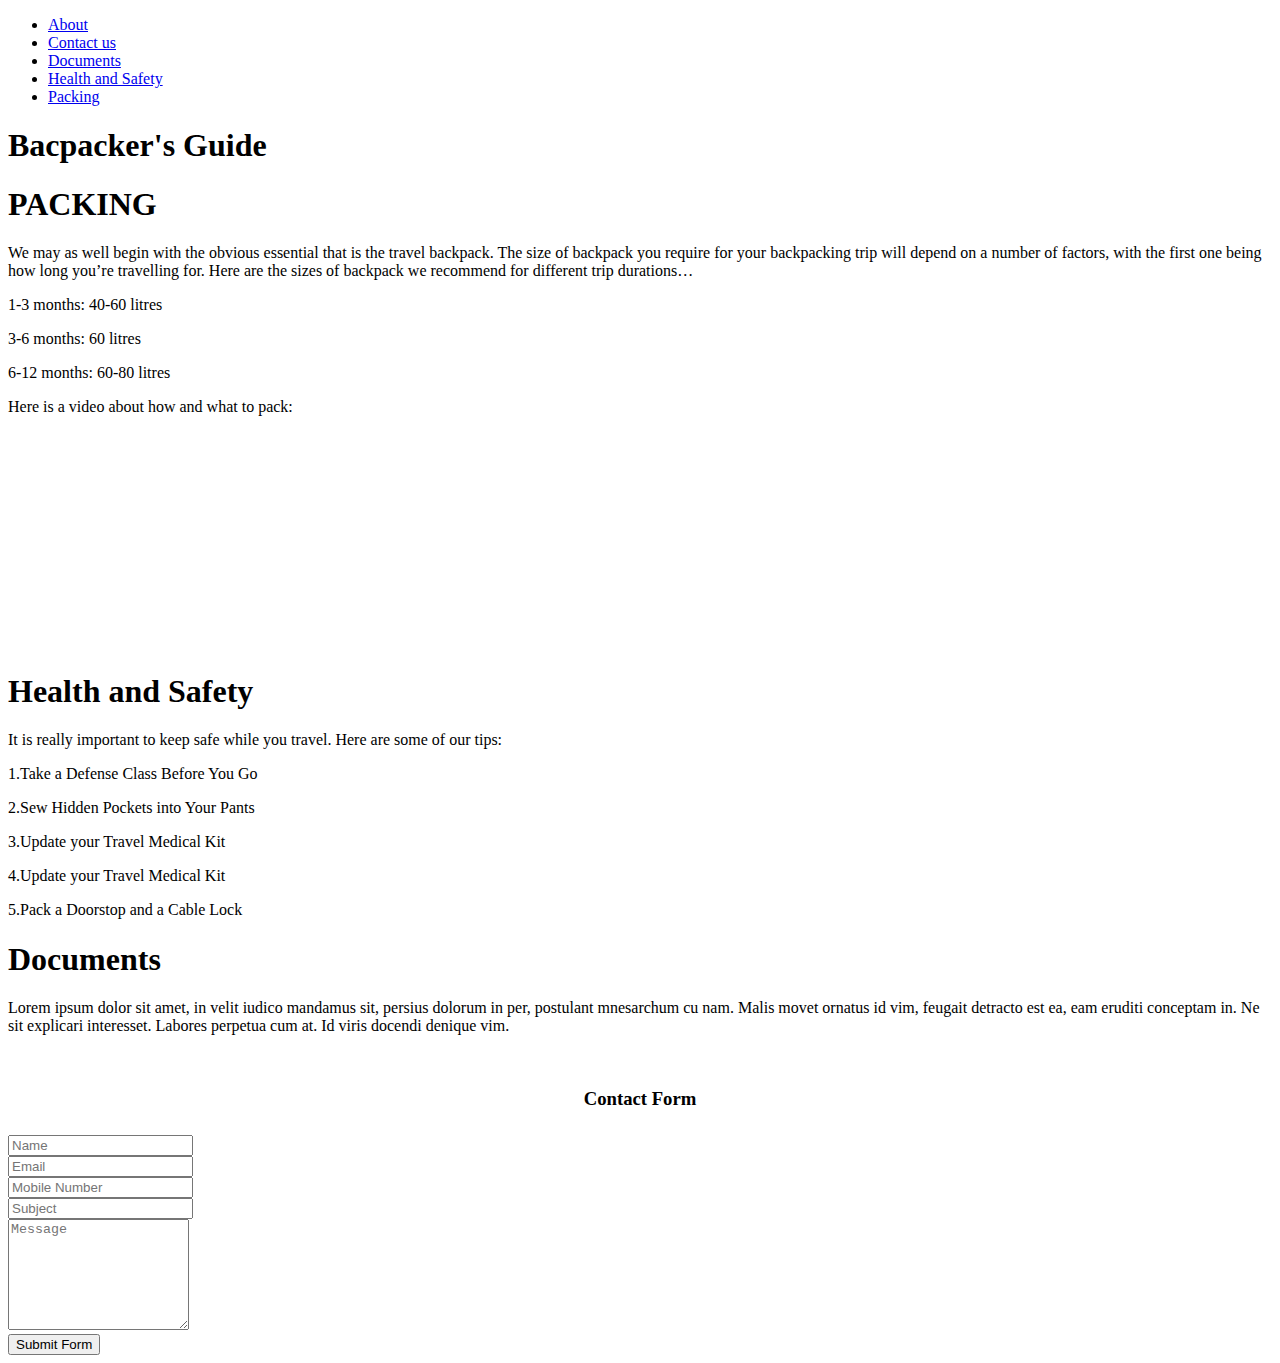
==== index.html @ 0b921e18 "Add files via upload" ====
<!DOCTYPE html>
<html>
<head>

  <link rel="stylesheet" type="text/css" href="css/index.css">
  <link href='css/bootstrap.min.css' rel='stylesheet'>
</head>


<body>

  <ul>
    <li><a href="about.html">About</a></li>
    <li><a href="#slide4">Contact us</a></li>
    <li><a href="#slide3">Documents</a></li>
    <li><a href="#slide2">Health and Safety</a></li>
    <li><a href="#slide1">Packing</a></li>

  </ul>

  <div id="title" class="slide header">
    <h1>Bacpacker's Guide</h1>
  </div>

<div id="slide1" class="slide">
  <div class="title">
    <h1>PACKING</h1>
    <p>We may as well begin with the obvious essential that is the travel backpack. The size of backpack you require for your backpacking trip will depend on a number of factors, with the first one being how long you’re travelling for. Here are the sizes of backpack we recommend for different trip durations…</p>
<p>1-3 months: 40-60 litres</p>
<p>3-6 months: 60 litres</p>
<p>6-12 months: 60-80 litres</6>

<p>Here is a video about how and what to pack:</p>
<iframe width="360" height="215" src="https://www.youtube.com/embed/2lQ9lnd8SME?rel=0&amp;showinfo=0" frameborder="0" allow="autoplay; encrypted-media" allowfullscreen></iframe>
  </div>
</div>

<div id="slide2" class="slide">
  <div class="title">
    <h1>Health and Safety</h1>
    <p>It is really important to keep safe while you travel. Here are some of our tips:</p>
    <p>1.Take a Defense Class Before You Go</p>
    <p>2.Sew Hidden Pockets into Your Pants</p>
    <p>3.Update your Travel Medical Kit</p>
    <p>4.Update your Travel Medical Kit</p>
    <p>5.Pack a Doorstop and a Cable Lock</p>
  </div>
</div>

<div id="slide3" class="slide">
  <div class="title">
    <h1>Documents</h1>
    <p>Lorem ipsum dolor sit amet, in velit iudico mandamus sit, persius dolorum in per, postulant mnesarchum cu nam. Malis movet ornatus id vim, feugait detracto est ea, eam eruditi conceptam in. Ne sit explicari interesset. Labores perpetua cum at. Id viris docendi denique vim.</p>
  </div>
</div>

<div id="slide4" class="slide header">
    <div class="form-area">
        <form role="form">
        <br style="clear:both">
                    <h3 style="margin-bottom: 25px; text-align: center;">Contact Form</h3>
    				<div class="form-group">
						<input type="text" class="form-control" id="name" name="name" placeholder="Name" required="">
					</div>
					<div class="form-group">
						<input type="text" class="form-control" id="email" name="email" placeholder="Email" required="">
					</div>
					<div class="form-group">
						<input type="text" class="form-control" id="mobile" name="mobile" placeholder="Mobile Number" required="">
					</div>
					<div class="form-group">
						<input type="text" class="form-control" id="subject" name="subject" placeholder="Subject" required="">
					</div>
                    <div class="form-group">
                    <textarea class="form-control" type="textarea" id="message" placeholder="Message" maxlength="140" rows="7"></textarea>
                    </div>

        <button type="button" id="submit" name="submit" class="btn btn-primary pull-right">Submit Form</button>
        </form>
    </div>

</div>
</body>
</html>
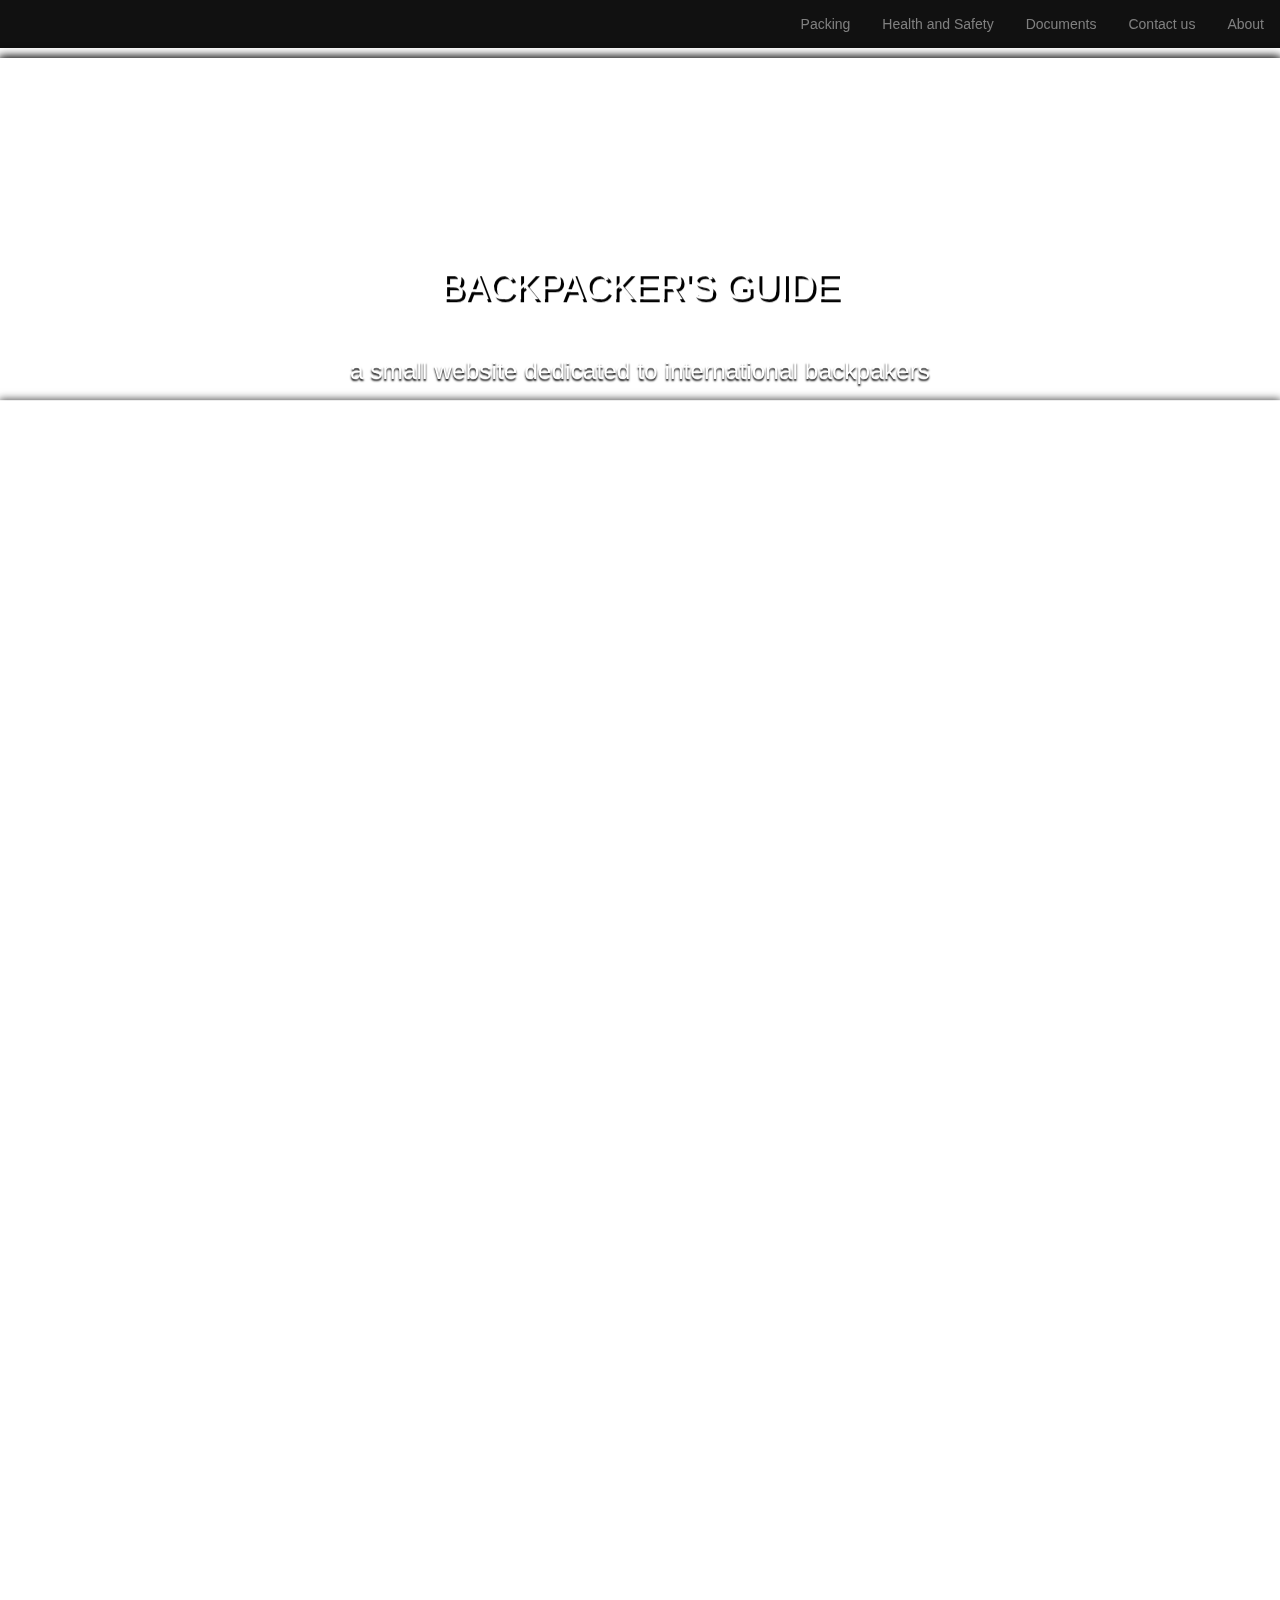
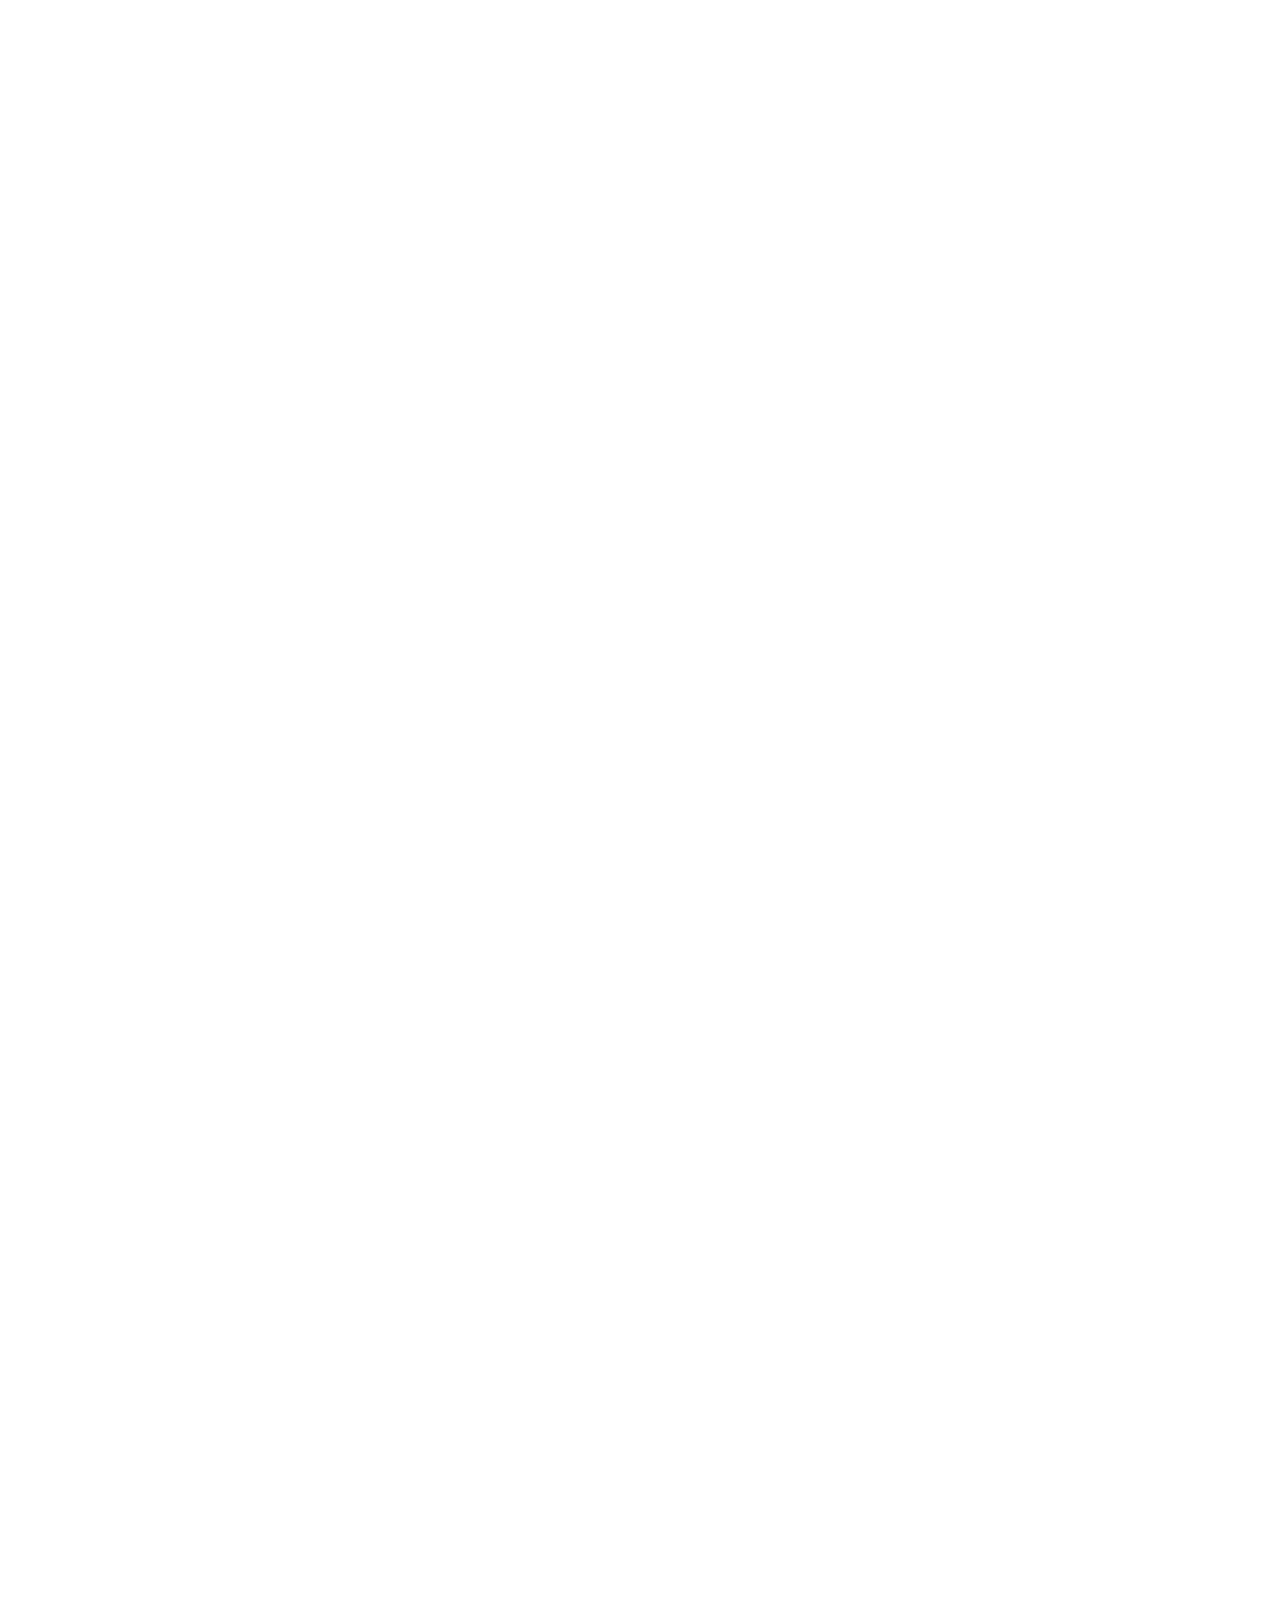
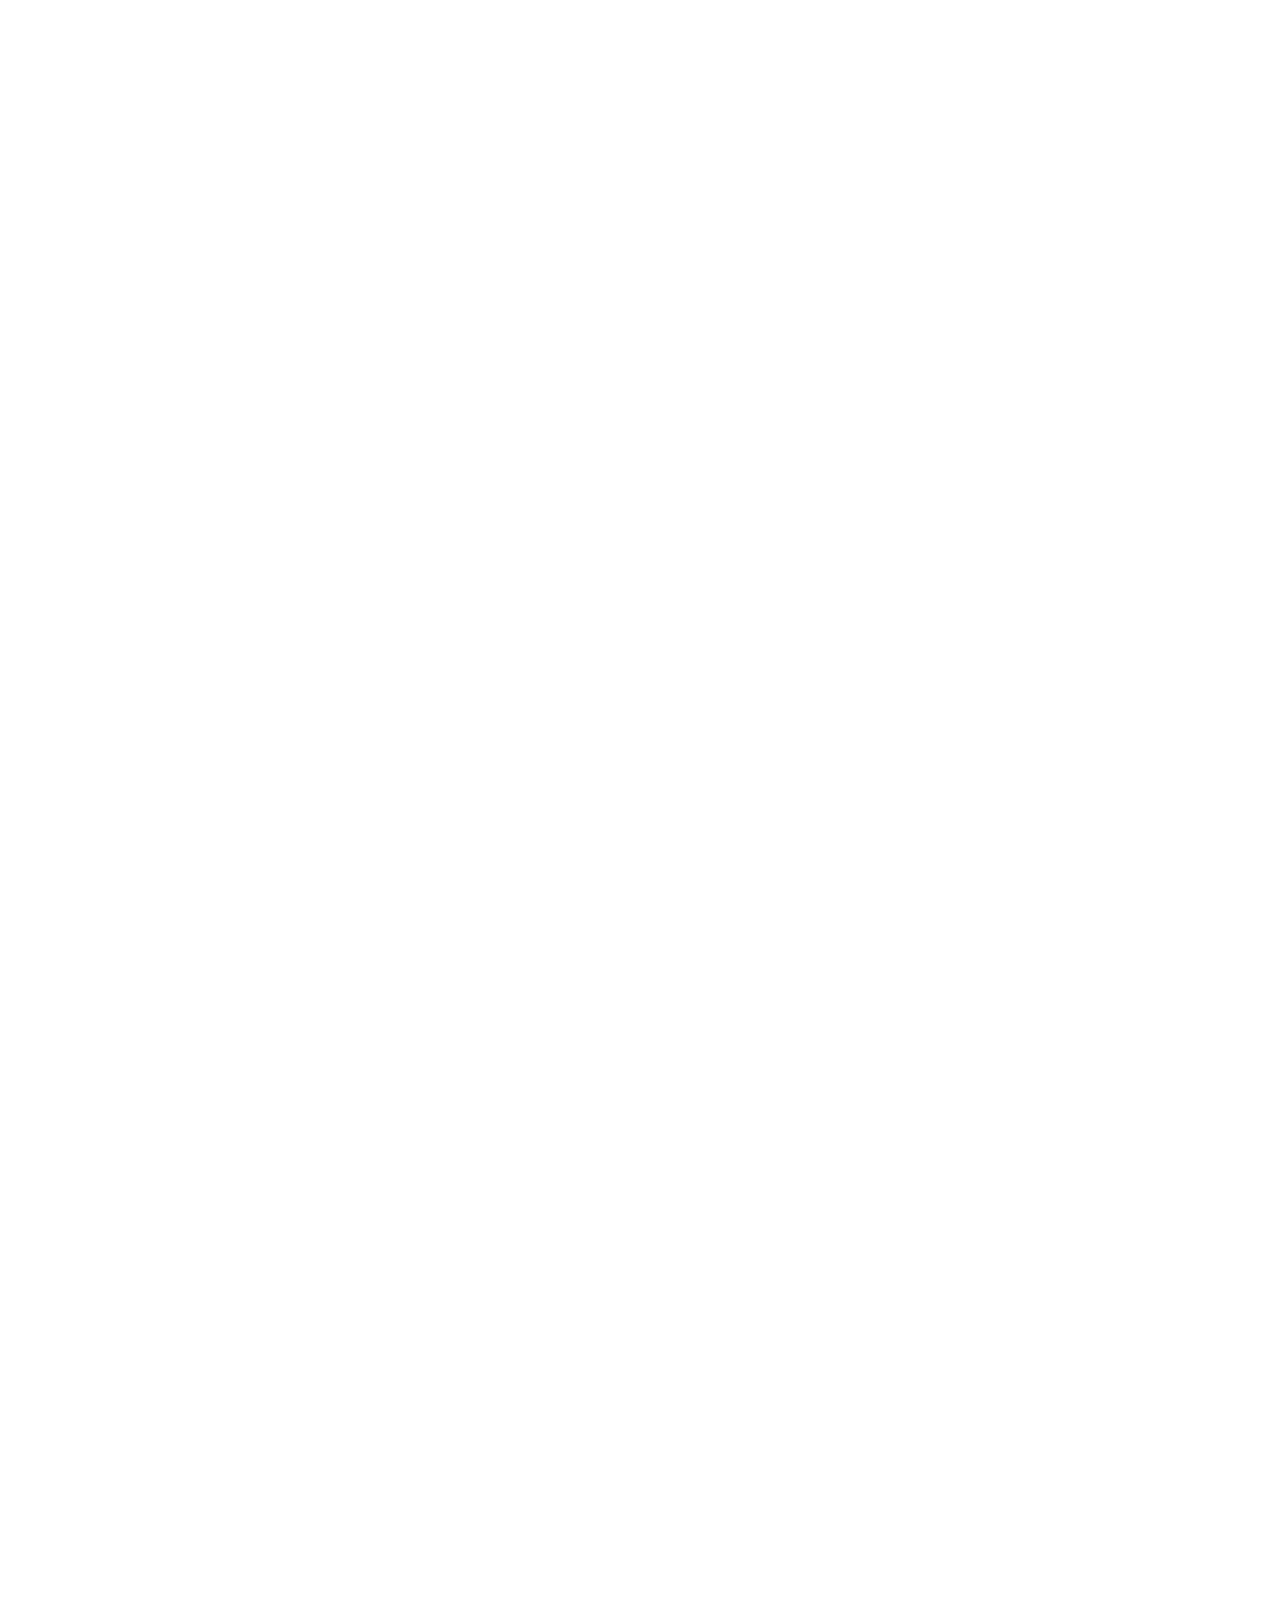
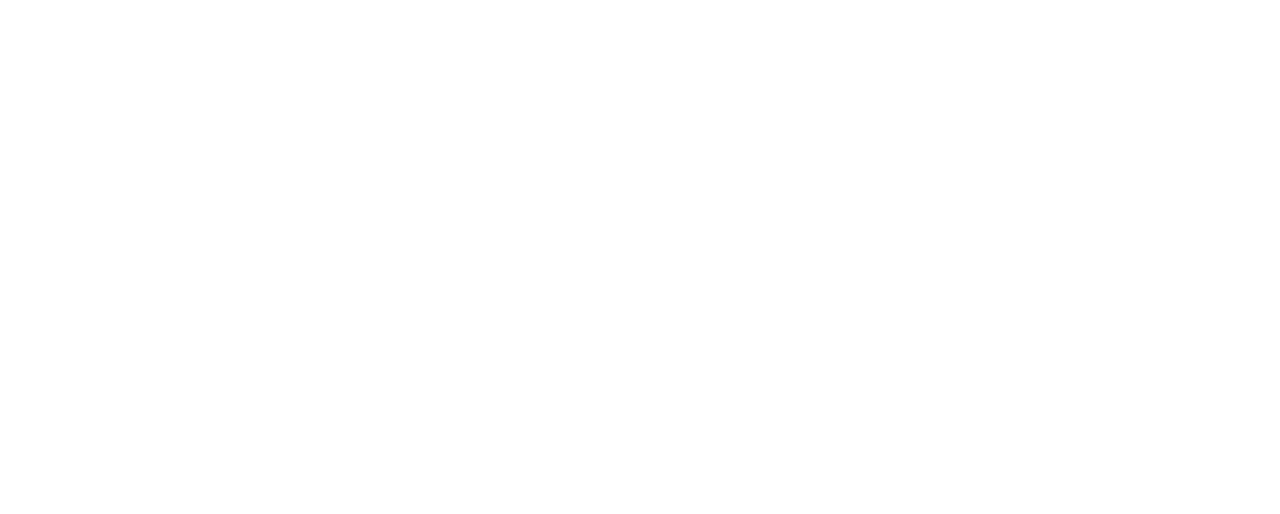
==== commit d1049d20: "Update index.html" ====
--- a/index.html
+++ b/index.html
@@ -19,7 +19,8 @@
   </ul>
 
   <div id="title" class="slide header">
-    <h1>Bacpacker's Guide</h1>
+    <h1>BACKPACKER'S GUIDE</h1>
+    <p1>a small website dedicated to international backpakers</p1>
   </div>
 
 <div id="slide1" class="slide">
@@ -42,15 +43,23 @@
     <p>1.Take a Defense Class Before You Go</p>
     <p>2.Sew Hidden Pockets into Your Pants</p>
     <p>3.Update your Travel Medical Kit</p>
-    <p>4.Update your Travel Medical Kit</p>
-    <p>5.Pack a Doorstop and a Cable Lock</p>
+    <p>4.Pack a Doorstop and a Cable Lock</p>
   </div>
 </div>
 
 <div id="slide3" class="slide">
   <div class="title">
     <h1>Documents</h1>
-    <p>Lorem ipsum dolor sit amet, in velit iudico mandamus sit, persius dolorum in per, postulant mnesarchum cu nam. Malis movet ornatus id vim, feugait detracto est ea, eam eruditi conceptam in. Ne sit explicari interesset. Labores perpetua cum at. Id viris docendi denique vim.</p>
+    <p>1) Passport - Valid for at least 6 months from your travel date.</p>
+    <p>2) Visa - Valid visa for the country you are visiting. You will also require a Transit Visa if you are transiting for more than 12 hours. Please check Transit Visa rules for the country of transit.</p>
+    <p>3) Travel insurance - It is advisable to carry valid Medical & Travel insurance when traveling internationally.</p>
+    <p>4) Foreign Currency - It is not allowed to carry more than US$ 10,000 as a cash or travellers check.</p>
+    <p>5) Air Ticket - Confirmed return air ticket. A one-way air ticket will be accepted only for students or working professionals (Student Visa or Work Visa holders), as well as dependents of the working professionals.</p>
+
+<p> Here are a few helpful links: </p>
+<p><a href="https://www.eaglecreek.com/blog/what-pack-ultimate-travel-packing-checklist">Ultimate travel packing checklist</a></p>
+<p><a href="https://hippie-inheels.com/documents-to-take-while-traveling/">15 documents for travel</a></p>
+
   </div>
 </div>
 
--- a/css/index.css
+++ b/css/index.css
@@ -0,0 +1,167 @@
+@import url(https://fonts.googleapis.com/css?family=Nunito);
+
+html {
+  height: 100%;
+  overflow: hidden;
+}
+
+h1{
+  font-size: 300px;
+  font-family: Helvetica;
+  color: #082;
+  text-align: center;
+  text-shadow: 3px 3px #010101;
+  text-decoration: overline,underline;
+
+}
+
+body {
+  margin:0;
+  padding:0;
+	perspective: 1px;
+	transform-style: preserve-3d;
+  height: 100%;
+  overflow-y: scroll;
+  overflow-x: hidden;
+  font-family: Nunito;
+}
+
+h1 {
+   font-size: 250%
+   font-family: 'Mina', sans-serif;
+   color: #222;
+   text-align:center;
+   line-height: 300%;
+
+}
+
+p {
+  font-size: 140%;
+  line-height: 150%;
+  color: #333;
+}
+
+.slide {
+  position: relative;
+  padding: 25vh 10%;
+  min-height: 100vh;
+  width: 100vw;
+  box-sizing: border-box;
+  box-shadow: 0 -1px 10px rgba(0, 0, 0, .7);
+	transform-style: inherit;
+}
+
+
+
+img {
+  position: absolute;
+  top: 50%;
+  left: 35%;
+  width: 320px;
+  height: 240px;
+  transform: translateZ(.25px) scale(.75) translateX(-94%) translateY(-100%) rotate(2deg);
+  padding: 10px;
+  border-radius: 5px;
+  background: rgba(240,230,220, .7);
+  box-shadow: 0 0 8px rgba(0, 0, 0, .7);
+}
+
+img:last-of-type {
+  transform: translateZ(.4px) scale(.6) translateX(-104%) translateY(-40%) rotate(-5deg);
+}
+
+.slide:before {
+  content: "";
+  position: absolute;
+  top: 0;
+  bottom: 0;
+  left: 0;
+  right: 0;
+  box-shadow: 0 0 8px 1px rgba(0, 0, 0, .7);
+}
+
+.title {
+  width: 50%;
+  padding: 5%;
+  border-radius: 5px;
+  background: rgba(240,230,220, .7);
+  box-shadow: 0 0 8px rgba(0, 0, 0, .7);
+}
+
+.slide:nth-child(2n) .title {
+  margin-left: 0;
+  margin-right: auto;
+}
+
+.slide:nth-child(2n+1) .title {
+  margin-left: auto;
+  margin-right: 0;
+}
+
+.slide, .slide:before {
+  background: 50% 50% / cover;
+}
+
+.header {
+  text-align: center;
+  font-size: 175%;
+  color: #fff;
+  text-shadow: 0 2px 2px #000;
+}
+
+
+#title {
+  background-image: url("https://im.ezgif.com/tmp/ezgif-1-193954fd46.gif");
+  z-index:2;
+}
+
+#title h1 {
+ transform: translateZ(.25px) scale(.75);
+ transform-origin: 50% 100%;
+
+}
+
+#slide1:before {
+  position:absolute;
+  background-image: url("https://images.pexels.com/photos/721169/pexels-photo-721169.jpeg?w=1260&h=750&dpr=2&auto=compress&cs=tinysrgb");
+  transform: translateZ(-1px) scale(2);
+}
+
+#slide2 {
+  background-image: url("https://images.pexels.com/photos/297755/pexels-photo-297755.jpeg?w=1260&h=750&dpr=2&auto=compress&cs=tinysrgb");
+  z-index:2;
+}
+
+#slide3:before {
+  background-image: url("https://images.pexels.com/photos/755822/pexels-photo-755822.jpeg?w=1260&h=750&dpr=2&auto=compress&cs=tinysrgb");
+  transform: translateZ(-1px) scale(2);
+}
+
+#slide4 {
+  background: #222;
+}
+
+
+ul {
+    list-style-type: none;
+    margin: 0;
+    padding: 0;
+    overflow: hidden;
+    background-color: #111;
+}
+
+li {
+    float: right;
+}
+
+li a {
+    display: block;
+    color: grey;
+    text-align: center;
+    padding: 14px 16px;
+    text-decoration: none;
+}
+
+li a:hover {
+    background-color: #111;
+}
